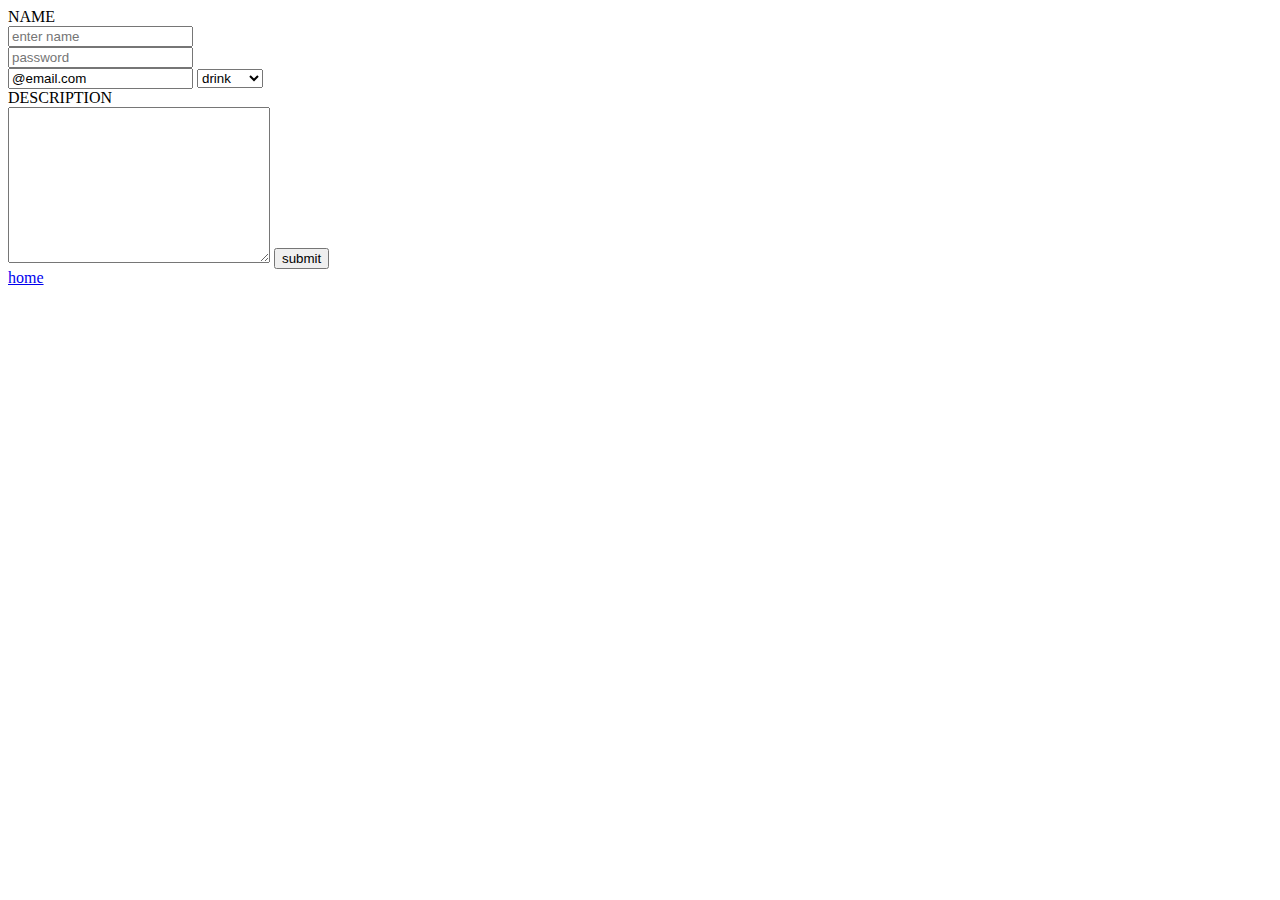
==== contact.html @ 340fe0b4 "Add files via upload" ====
<!DOCTYPE html>
<html lang="en">
<head>
    <meta charset="UTF-8">
    <meta name="viewport" content="width=device-width, initial-scale=1.0">
    <title>CONTACT</title>
</head>
<body>
    <form action="">
        <label for="NAME">NAME</label>
        <br>
<input type="text" name="" id="" placeholder="enter name"><br>
<input type="password" name="" id="" placeholder="password"><br>
<input type="email" name="" id="" value="@email.com">
<select name="code" id="">
    <p>WHAT DID YOU LIKE THE MOST </p>
    <br>
    <option value="drink">drink</option>
    <option value="eatable">eatable</option>
    <option value="place">place</option>
</select>
<br>
DESCRIPTION
<br>
<textarea name="" id="" cols="30" rows="10"></textarea>
<input type="submit" name="" id="" value="submit">

    </form>
    <a href="home.html">home</a>
</body>
</html>
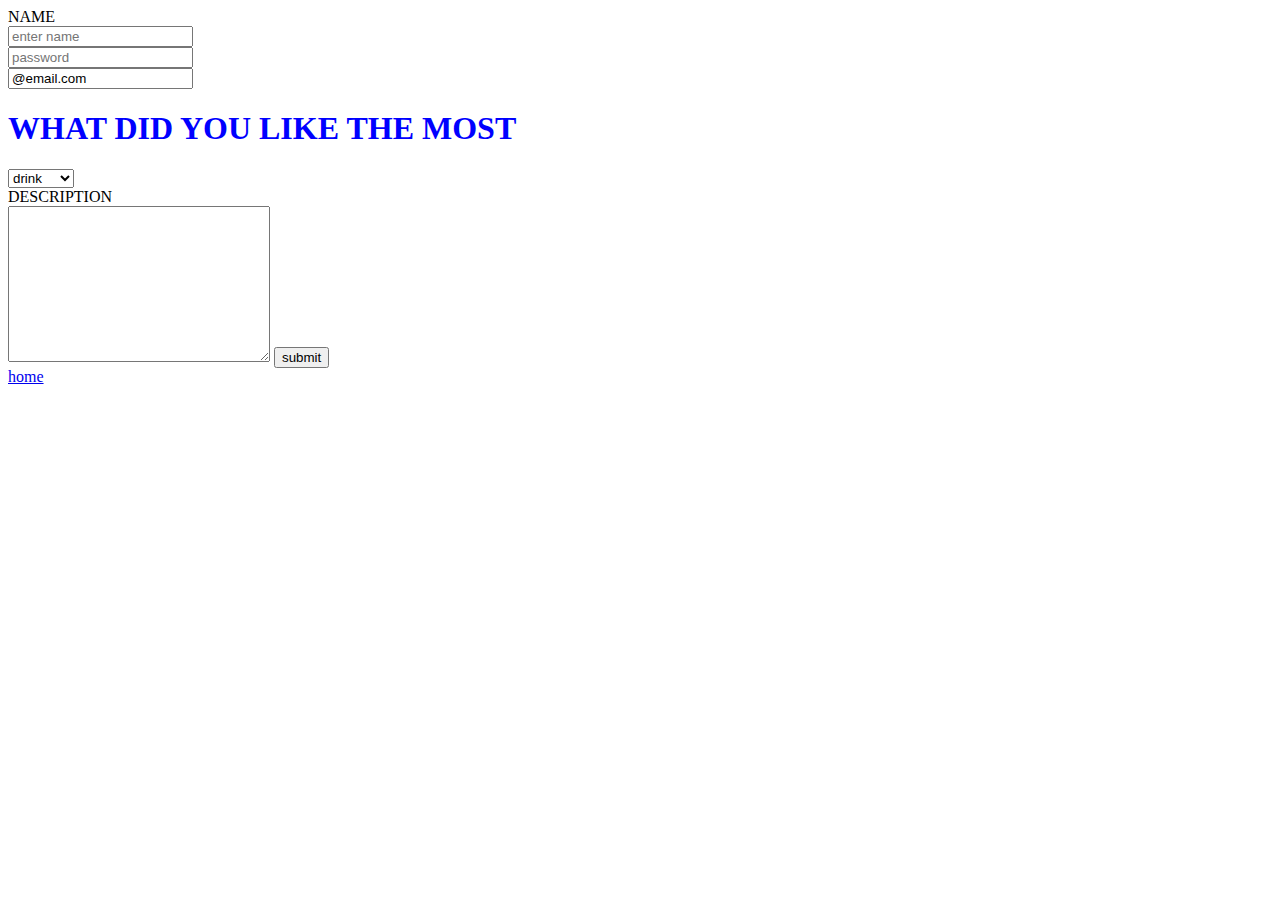
==== commit d0c09184: "Add files via upload" ====
--- a/contact.html
+++ b/contact.html
@@ -1,31 +1,33 @@
 <!DOCTYPE html>
 <html lang="en">
-<head>
-    <meta charset="UTF-8">
-    <meta name="viewport" content="width=device-width, initial-scale=1.0">
+  <head>
+    <meta charset="UTF-8" />
+    <meta name="viewport" content="width=device-width, initial-scale=1.0" />
     <title>CONTACT</title>
-</head>
-<body>
+    <link rel="stylesheet" href="styles.css">  </head>
+  <body>
     <form action="">
-        <label for="NAME">NAME</label>
-        <br>
-<input type="text" name="" id="" placeholder="enter name"><br>
-<input type="password" name="" id="" placeholder="password"><br>
-<input type="email" name="" id="" value="@email.com">
-<select name="code" id="">
-    <p>WHAT DID YOU LIKE THE MOST </p>
-    <br>
-    <option value="drink">drink</option>
-    <option value="eatable">eatable</option>
-    <option value="place">place</option>
-</select>
-<br>
-DESCRIPTION
-<br>
-<textarea name="" id="" cols="30" rows="10"></textarea>
-<input type="submit" name="" id="" value="submit">
-
+      <label for="NAME">NAME</label>
+      <br />
+      <input type="text" name="" id="" placeholder="enter name" /><br />
+      <input type="password" name="" id="" placeholder="password" /><br />
+      <input type="email" name="" id="" value="@email.com" />
+     <br>
+         <h1> WHAT DID YOU LIKE THE MOST
+         </h1>
+      <select name="code" id="">
+        CK
+        <br />
+        <option value="drink">drink</option>
+        <option value="eatable">eatable</option>
+        <option value="place">place</option>
+      </select>
+      <br />
+      DESCRIPTION
+      <br />
+      <textarea name="" id="" cols="30" rows="10"></textarea>
+      <input type="submit" name="" id="" value="submit" />
     </form>
-    <a href="home.html">home</a>
-</body>
-</html>+    <a href="index.html">home</a>
+  </body>
+</html>
--- a/styles.css
+++ b/styles.css
@@ -0,0 +1,10 @@
+h1
+{
+    color: blue;
+    font-size: 2rem;
+}
+h2
+{
+    color: yellowgreen;
+    font-size: 3rem;
+}